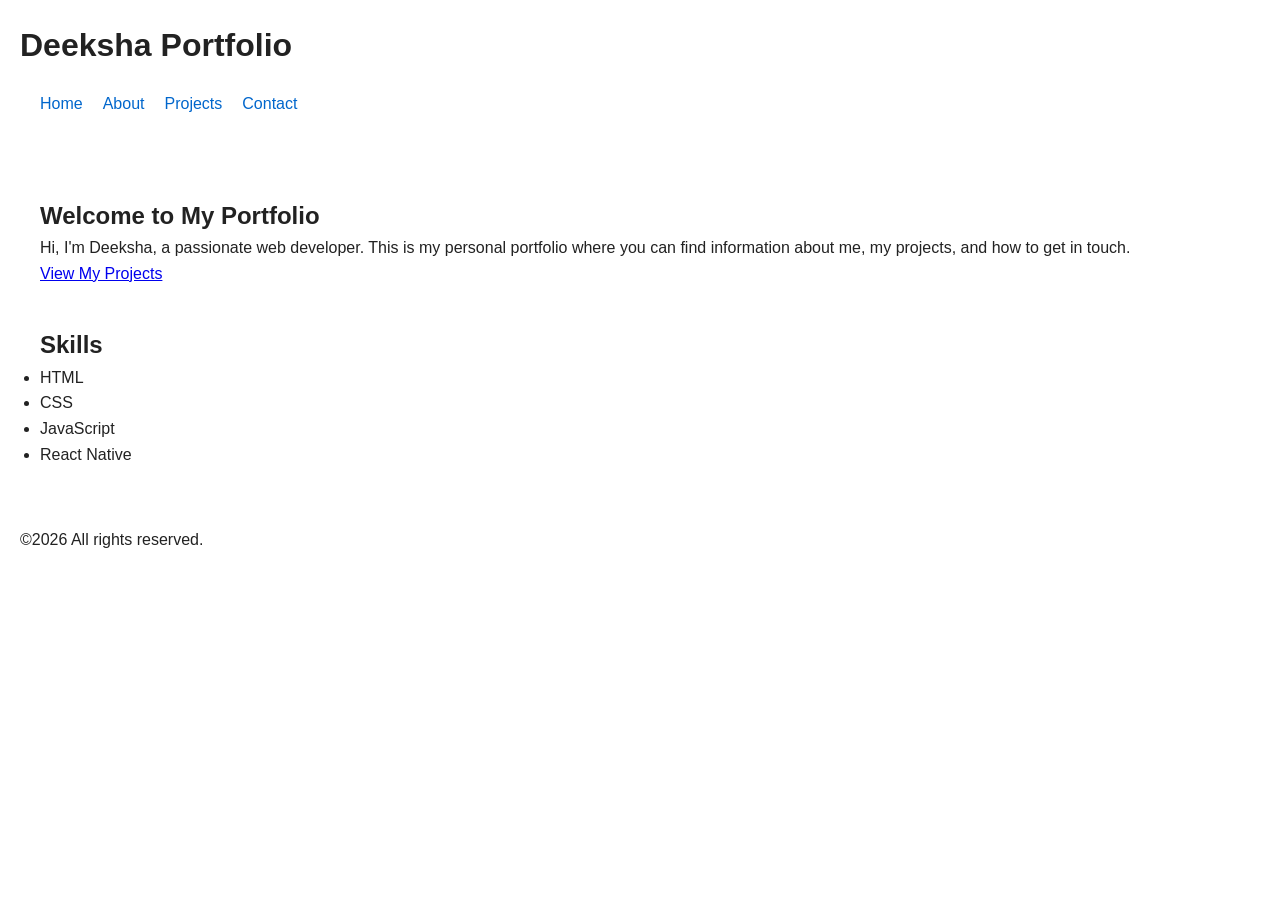
==== index.html @ 551c4a09 "added all the screen" ====
<!DOCTYPE html>
<html lang="en">
<head>
    <meta charset="UTF-8">
    <meta name="viewport" content="width=device-width, initial-scale=1.0">
    <title>Document</title>
    <link rel="stylesheet" href="style.css">
</head>
<body>
   
     <header> 
        <h1>Deeksha Portfolio</h1>
        
        <nav>
            <ul>
                <li><a href="index.html" aria-current="page">Home</a></li>
                <li><a href="about.html">About</a></li>
                <li><a href="projects.html">Projects</a></li>
                <li><a href="contact.html">Contact</a></li>
            </ul>
        </nav>
    </header>

    <main>
        <section>
            <h2>Welcome to My Portfolio</h2>
            <p>Hi, I'm Deeksha, a passionate web developer. This is my personal portfolio where you can find
                 information about me, my projects, and how to get in touch.</p>
                 <a href="projects.html">View My Projects</a>
        </section>

        <section>
            <h2>Skills</h2>
            <ul>
                <li>HTML</li>
                <li>CSS</li>
                <li>JavaScript</li>
                <li>React Native</li>
                
            </ul>
        </section>
    </main>

    <footer>
        <p>&copy;2026 All rights reserved.</p>
    </footer>
</body>
</html>
---- style.css ----
*{
    margin: 0;
    padding: 0;
    box-sizing: border-box;
}

body{
    font-family:Arial, sans-serif;
    background-color: #ffffff;
    color:#222;
    line-height: 1.6;
}

header,
nav,
main,
section,
article,
aside,
footer{
padding:20px;
}

nav ul{
display:flex;
gap:20px;
list-style:none;
}

nav a{
text-decoration:none;
color:#0066cc;
}

nav a:focus,
button:focus,
input:focus,
textarea:focus{
outline:3px solid #ff9800;
outline-offset:2px;
}

.skip-link{
position:absolute;
left:-9999px;
}

.skip-link:focus{
left:10px;
top:10px;
background:#000;
color:#fff;
padding:10px;
}

form{
max-width:500px;
}

input,
textarea{
width:100%;
padding:10px;
margin:10px 0;
}

button{
padding:10px 20px;
cursor:pointer;
}
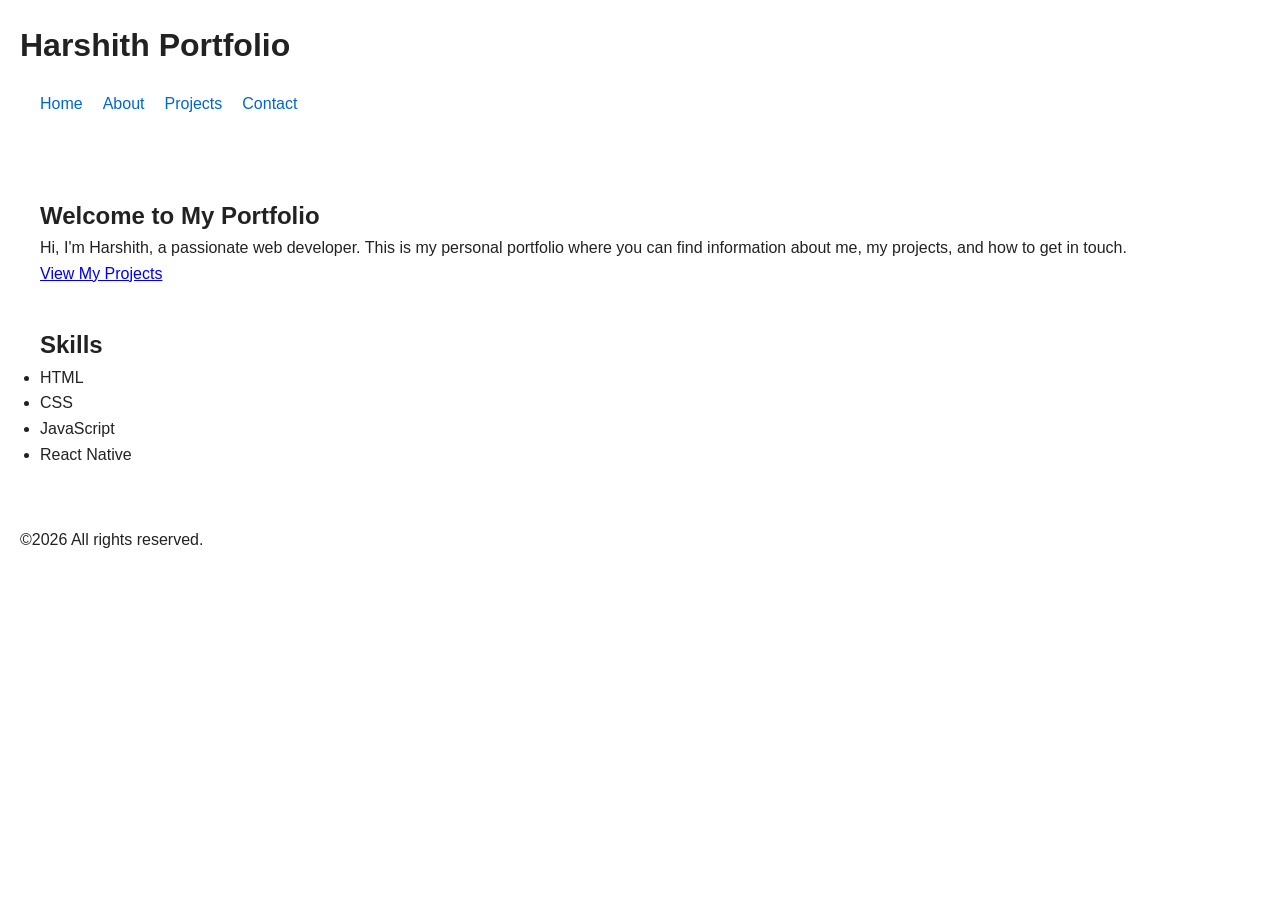
==== commit 65fa347c: "Change portfolio owner name to Harshith Updated portfolio details from Deeksha to Harshith." ====
--- a/index.html
+++ b/index.html
@@ -9,7 +9,7 @@
 <body>
    
      <header> 
-        <h1>Deeksha Portfolio</h1>
+        <h1>Harshith Portfolio</h1>
         
         <nav>
             <ul>
@@ -24,7 +24,7 @@
     <main>
         <section>
             <h2>Welcome to My Portfolio</h2>
-            <p>Hi, I'm Deeksha, a passionate web developer. This is my personal portfolio where you can find
+            <p>Hi, I'm Harshith, a passionate web developer. This is my personal portfolio where you can find
                  information about me, my projects, and how to get in touch.</p>
                  <a href="projects.html">View My Projects</a>
         </section>
@@ -45,4 +45,4 @@
         <p>&copy;2026 All rights reserved.</p>
     </footer>
 </body>
-</html>+</html>
